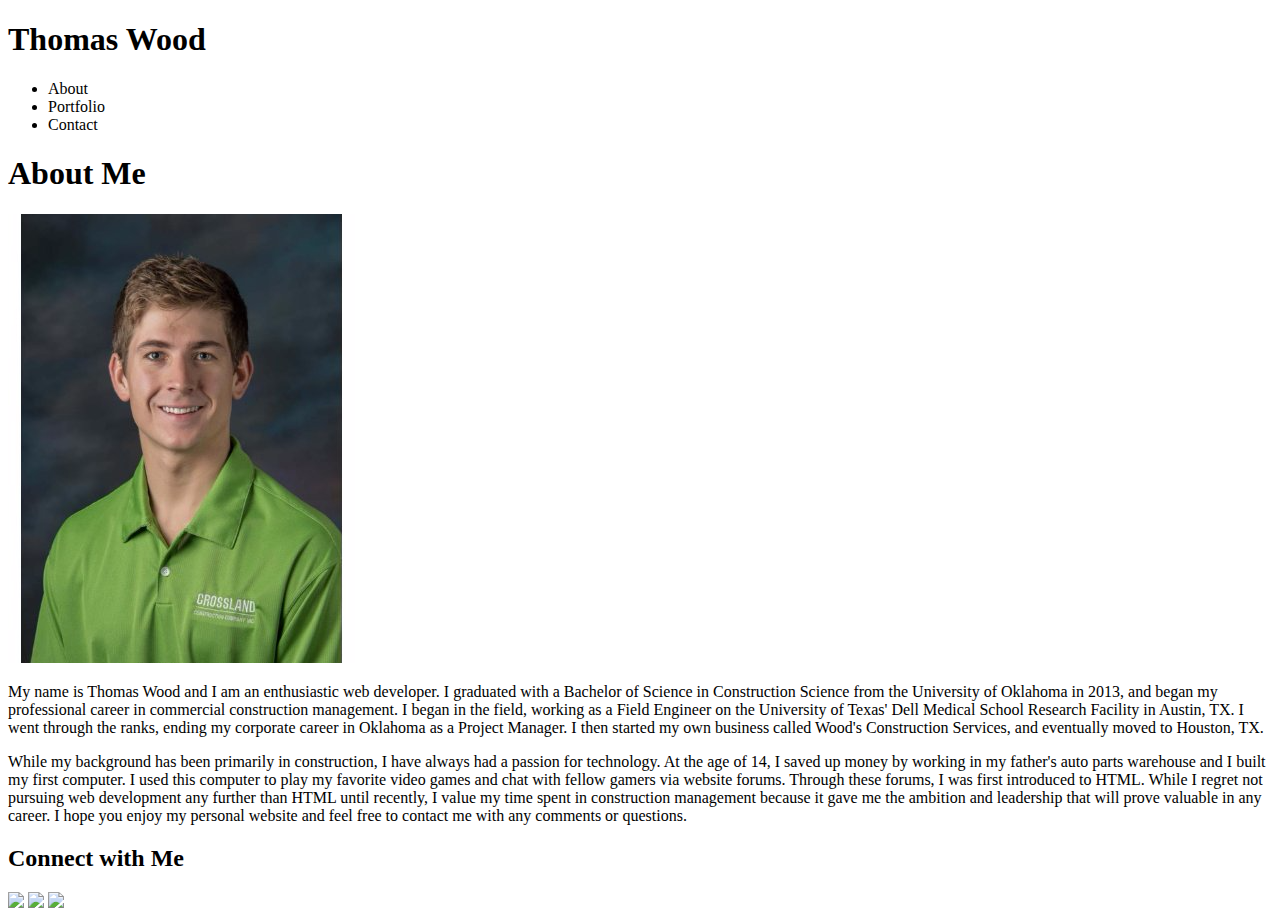
==== index.html @ 6fe3ed7b "added connect with me icons, updated html & css" ====
<!DOCTYPE html>
<html lang="en-us">

  <head>
	  <link rel="stylesheet" type="text/css" href="reset.css">
    <link rel="stylesheet" type="text/css" href="style.css">
    <meta charset="UTF-8">
    <title>Thomas Wood's Portfolio</title>
    
  </head>

  <body>

    <header>
      <h1 class="pageHeaderBox">Thomas Wood</h1>
      <ul class="siteLinkList">
        <li><a href="#"></a>About</li>
        <li><a href="#"></a>Portfolio</li>
        <li><a href="#"></a>Contact</li>
      </ul>
    </header>

    <section>
      <h1>About Me</h1>
      <img src="assets/images/profilePicture.png">
      <p>My name is Thomas Wood and I am an enthusiastic web developer.  I graduated with a Bachelor of Science in Construction Science from the University of Oklahoma in 2013, and began my professional career in commercial construction management.  I began in the field, working as a Field Engineer on the University of Texas' Dell Medical School Research Facility in Austin, TX.  I went through the ranks, ending my corporate career in Oklahoma as a Project Manager.  I then started my own business called Wood's Construction Services, and eventually moved to Houston, TX.  </p>

      <p>While my background has been primarily in construction, I have always had a passion for technology.  At the age of 14, I saved up money by working in  my father's auto parts warehouse and I built my first computer.  I used this computer to play my favorite video games and chat with fellow gamers via website forums.  Through these forums, I was first introduced to HTML.  While I regret not pursuing web development any further than HTML until recently, I value my time spent in construction management because it gave me the ambition and leadership that will prove valuable in any career.  I hope you enjoy my personal website and feel free to contact me with any comments or questions.</p>
    </section>

    <section>
      <h2>Connect with Me</h2>
      <img src="#">
      <img src="#">
      <img src="#">
    </section>

  </body>

</html>
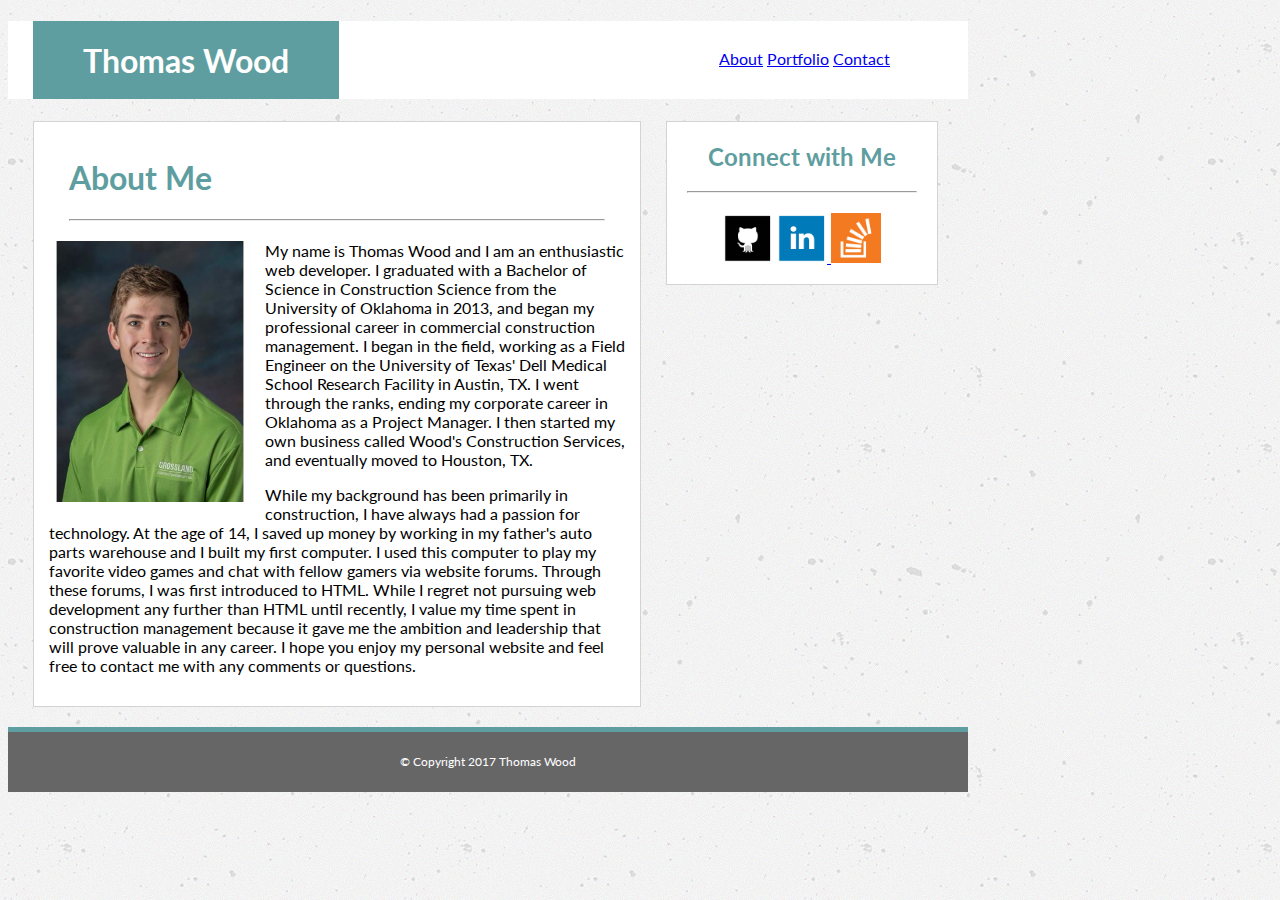
==== commit 80b8f717: "uploaded final html and css (all three sites)" ====
--- a/index.html
+++ b/index.html
@@ -2,38 +2,83 @@
 <html lang="en-us">
 
   <head>
-	  <link rel="stylesheet" type="text/css" href="reset.css">
-    <link rel="stylesheet" type="text/css" href="style.css">
+	  <!-- <link rel="stylesheet" type="text/css" href="assets/css/reset.css"> -->
+	<!-- <link rel="stylesheet" href="https://maxcdn.bootstrapcdn.com/bootstrap/3.3.6/css/bootstrap.min.css"> -->
+    <link href="https://fonts.googleapis.com/css?family=Asap:400,700|Flamenco|Lato" rel="stylesheet">
+    <link rel="stylesheet" type="text/css" href="assets/css/style.css">
     <meta charset="UTF-8">
     <title>Thomas Wood's Portfolio</title>
     
   </head>
 
   <body>
+    <!-- <img id="backgroundImage" src="concrete-texture.jpeg"> -->
+    <div id="headerWrap">
+      <header>
+        <h1 class="pageHeaderBox">Thomas Wood</h1>
 
-    <header>
-      <h1 class="pageHeaderBox">Thomas Wood</h1>
-      <ul class="siteLinkList">
-        <li><a href="#"></a>About</li>
-        <li><a href="#"></a>Portfolio</li>
-        <li><a href="#"></a>Contact</li>
-      </ul>
-    </header>
+        <nav class="navigationBar">
+          <a href="index.html">About</a>
+          <a href="portfolio.html">Portfolio</a>
+          <a href="contact.html">Contact</a>
+        </nav>
 
-    <section>
-      <h1>About Me</h1>
-      <img src="assets/images/profilePicture.png">
-      <p>My name is Thomas Wood and I am an enthusiastic web developer.  I graduated with a Bachelor of Science in Construction Science from the University of Oklahoma in 2013, and began my professional career in commercial construction management.  I began in the field, working as a Field Engineer on the University of Texas' Dell Medical School Research Facility in Austin, TX.  I went through the ranks, ending my corporate career in Oklahoma as a Project Manager.  I then started my own business called Wood's Construction Services, and eventually moved to Houston, TX.  </p>
+        <!--TABLE ATTEMPT
 
-      <p>While my background has been primarily in construction, I have always had a passion for technology.  At the age of 14, I saved up money by working in  my father's auto parts warehouse and I built my first computer.  I used this computer to play my favorite video games and chat with fellow gamers via website forums.  Through these forums, I was first introduced to HTML.  While I regret not pursuing web development any further than HTML until recently, I value my time spent in construction management because it gave me the ambition and leadership that will prove valuable in any career.  I hope you enjoy my personal website and feel free to contact me with any comments or questions.</p>
-    </section>
+        <table class="siteLinkList">
+          <tr>
+            <th>About</th>
+            <th>Portfolio</th>
+            <th>Contact</th>
+          </tr>
+        </table>-->
 
-    <section>
-      <h2>Connect with Me</h2>
-      <img src="#">
-      <img src="#">
-      <img src="#">
-    </section>
+        <!-- LIST ATTEMPT
+
+        <ul class="siteLinkList">
+          <li><a href="#"></a>About</li>
+          <li><a href="#"></a>Portfolio</li>
+          <li><a href="#"></a>Contact</li>
+        </ul> 
+
+      -->
+
+
+      </header>
+    </div>
+
+    <div class="centerArea clearfix">
+
+      <section class="mainSection">
+        <h1 class="aboutMe cadetBlue">About Me</h1>
+
+        <hr class="mainSectionHR">
+
+        <img class="profilePicture" src="assets/images/profilePicture.png" alt="Thomas Wood's Profile Photo">
+
+        <p>My name is Thomas Wood and I am an enthusiastic web developer.  I graduated with a Bachelor of Science in Construction Science from the University of Oklahoma in 2013, and began my professional career in commercial construction management.  I began in the field, working as a Field Engineer on the University of Texas' Dell Medical School Research Facility in Austin, TX.  I went through the ranks, ending my corporate career in Oklahoma as a Project Manager.  I then started my own business called Wood's Construction Services, and eventually moved to Houston, TX.  </p>
+
+        <p>While my background has been primarily in construction, I have always had a passion for technology.  At the age of 14, I saved up money by working in  my father's auto parts warehouse and I built my first computer.  I used this computer to play my favorite video games and chat with fellow gamers via website forums.  Through these forums, I was first introduced to HTML.  While I regret not pursuing web development any further than HTML until recently, I value my time spent in construction management because it gave me the ambition and leadership that will prove valuable in any career.  I hope you enjoy my personal website and feel free to contact me with any comments or questions.</p>
+      </section>
+
+      <section class="connectWithMeSection cadetBlue">
+        <h2>Connect with Me</h2>
+        <hr class="mainSectionHR">
+        <a target="_blank" href="https://github.com/twoodou"><img class="socialMediaIcon" src="assets/images/githubIcon.png"></a>
+        <a target="_blank" href="https://www.linkedin.com/in/mrthomaswood/"><img class="socialMediaIcon" src="assets/images/linkedInIcon.png">
+        <a target="_blank" href="https://stackoverflow.com/users/8560710/twoodou"><img class="socialMediaIcon" src="assets/images/stackOverflowIcon.png"></a>
+      </section>
+
+
+      <div class="push"></div>
+    </div>
+
+    <div id="footer">
+      <footer>
+        <p>&copy; Copyright 2017 Thomas Wood</p>
+      </footer>
+    </div>
+
 
   </body>
 
--- a/assets/css/style.css
+++ b/assets/css/style.css
@@ -0,0 +1,135 @@
+* {
+	font-family: 'Lato','Asap', sans-serif;
+}
+
+/*{
+	border:1px black solid;
+}
+*/
+#backgroundImage {
+	/*width: 960px;*/
+	height: 100%;
+	position: absolute;
+	top: 98px;
+	z-index: -100;
+	border-top: 2px grey solid;
+}
+
+body {
+	width: 960px;
+/*	background: url(concrete-texture.jpeg);*/
+background: url("../images/concrete-texture.jpeg");
+	background-repeat: repeat;
+}
+
+#headerWrap {
+	width: 960px;
+	background-color: white;
+	padding: 0;
+	font-family: 'Flamenco', cursive;
+	position: relative;
+	z-index: 100;
+	background-color: white;
+}
+
+section {
+
+}
+
+.navigationBar {
+	color: lightsteelblue;
+	float: right;
+	z-index: 200;
+	position: absolute;
+	top: 28px;
+	right: 78px;
+}
+
+.pageHeaderBox {
+	height: 38px;
+	width: 266px;
+	background-color: cadetblue;
+	color: white;
+	padding: 20px;
+	margin-left: 25px;
+	text-align: center;
+}
+
+.aboutMe {
+	padding-left: 20px;
+}
+
+.profilePicture {
+	float: left;
+	max-width: 35%;
+	max-height: auto;
+	padding-right: 14px;
+	padding-bottom: 4px;
+}
+
+.portfolioPlaceholder {
+	max-width: 5%;
+	float: left;
+}
+
+.centerArea {
+	position: relative;
+	margin: 0 auto;
+}
+
+.cadetBlue {
+	color: cadetblue;
+}
+
+.mainSection {
+	background-color: white;
+	float: left;
+	border: 5px;
+	border-color: cadetblue;
+	width: 60%;
+	margin-left: 25px;
+	border: 1px lightgrey solid;
+	padding: 15px;
+}
+
+.mainSectionHR {
+	margin: 0 20px 20px 20px;
+}
+
+.connectWithMeSection {
+	background-color: white;
+	float: left;
+	width: 270px;
+	float: left;
+	border: 1px lightgrey solid;
+	padding-bottom: 18px;
+	margin-left: 25px;
+	text-align: center;
+}
+
+.connectWithMeHR {
+
+}
+
+.socialMediaIcon {
+	height: 50px;
+	width: 50px;
+}
+
+#footer {
+	color: white;
+	font-size: 12px;
+	width: 940px;
+	height: 10px;
+	background-color: #666;
+	text-align: center;
+	padding: 10px;
+	padding-bottom: 40px;
+	border-top: 5px cadetblue solid;
+	margin-top: 20px;
+}
+
+.clearfix::after {
+	content: " ";
+	display: block;
+	clear: both;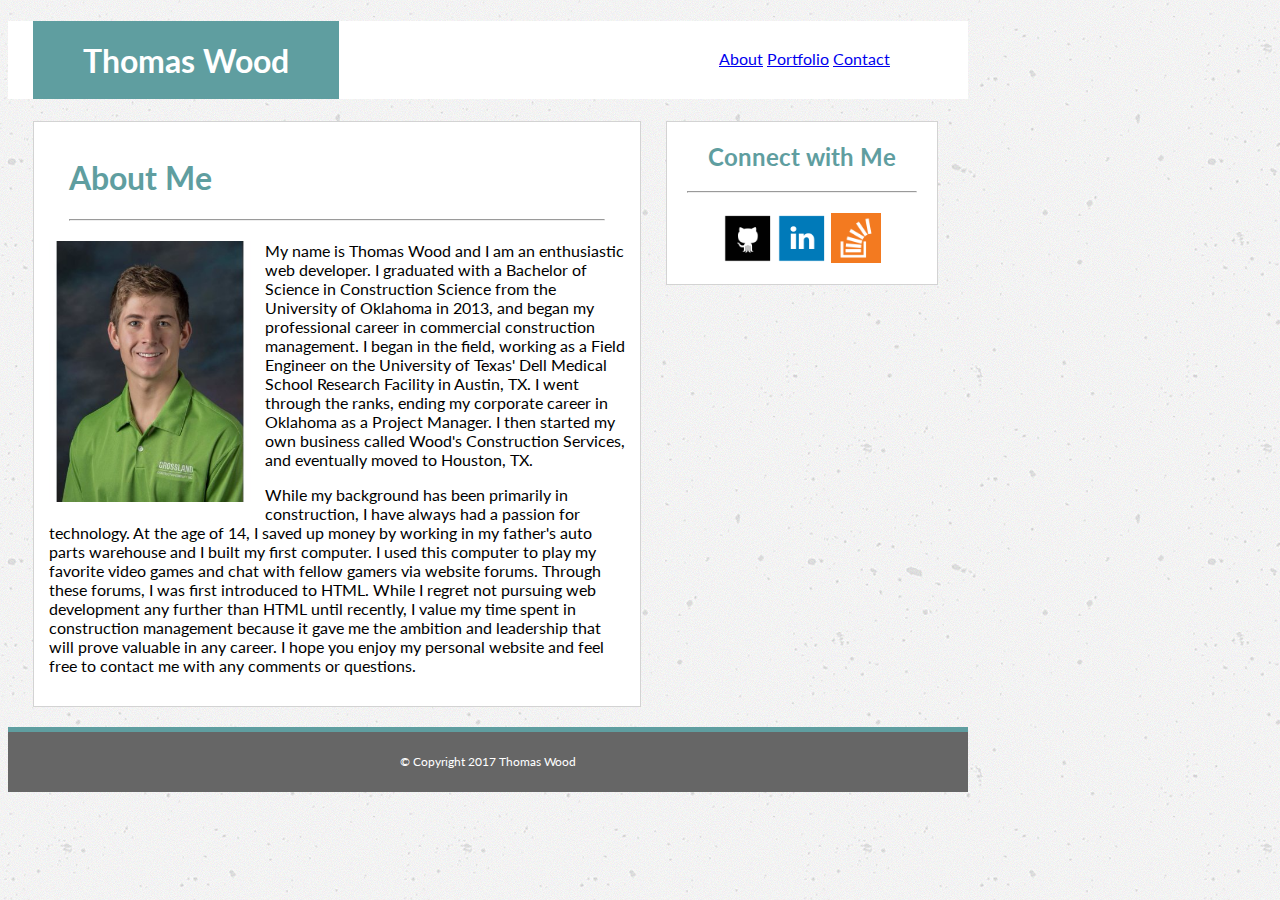
==== commit 24433cfe: "validation error fixes" ====
--- a/index.html
+++ b/index.html
@@ -64,9 +64,9 @@
       <section class="connectWithMeSection cadetBlue">
         <h2>Connect with Me</h2>
         <hr class="mainSectionHR">
-        <a target="_blank" href="https://github.com/twoodou"><img class="socialMediaIcon" src="assets/images/githubIcon.png"></a>
-        <a target="_blank" href="https://www.linkedin.com/in/mrthomaswood/"><img class="socialMediaIcon" src="assets/images/linkedInIcon.png">
-        <a target="_blank" href="https://stackoverflow.com/users/8560710/twoodou"><img class="socialMediaIcon" src="assets/images/stackOverflowIcon.png"></a>
+        <a target="_blank" href="https://github.com/twoodou"><img class="socialMediaIcon" src="assets/images/githubIcon.png" alt="social media photo"></a>
+        <a target="_blank" href="https://www.linkedin.com/in/mrthomaswood/"><img class="socialMediaIcon" src="assets/images/linkedInIcon.png" alt="social media photo"></a>
+        <a target="_blank" href="https://stackoverflow.com/users/8560710/twoodou"><img class="socialMediaIcon" src="assets/images/stackOverflowIcon.png" alt="social media photo"></a>
       </section>
 
 
--- a/assets/css/style.css
+++ b/assets/css/style.css
@@ -68,8 +68,8 @@
 }
 
 .portfolioPlaceholder {
-	max-width: 5%;
 	float: left;
+	padding: 20px;
 }
 
 .centerArea {
